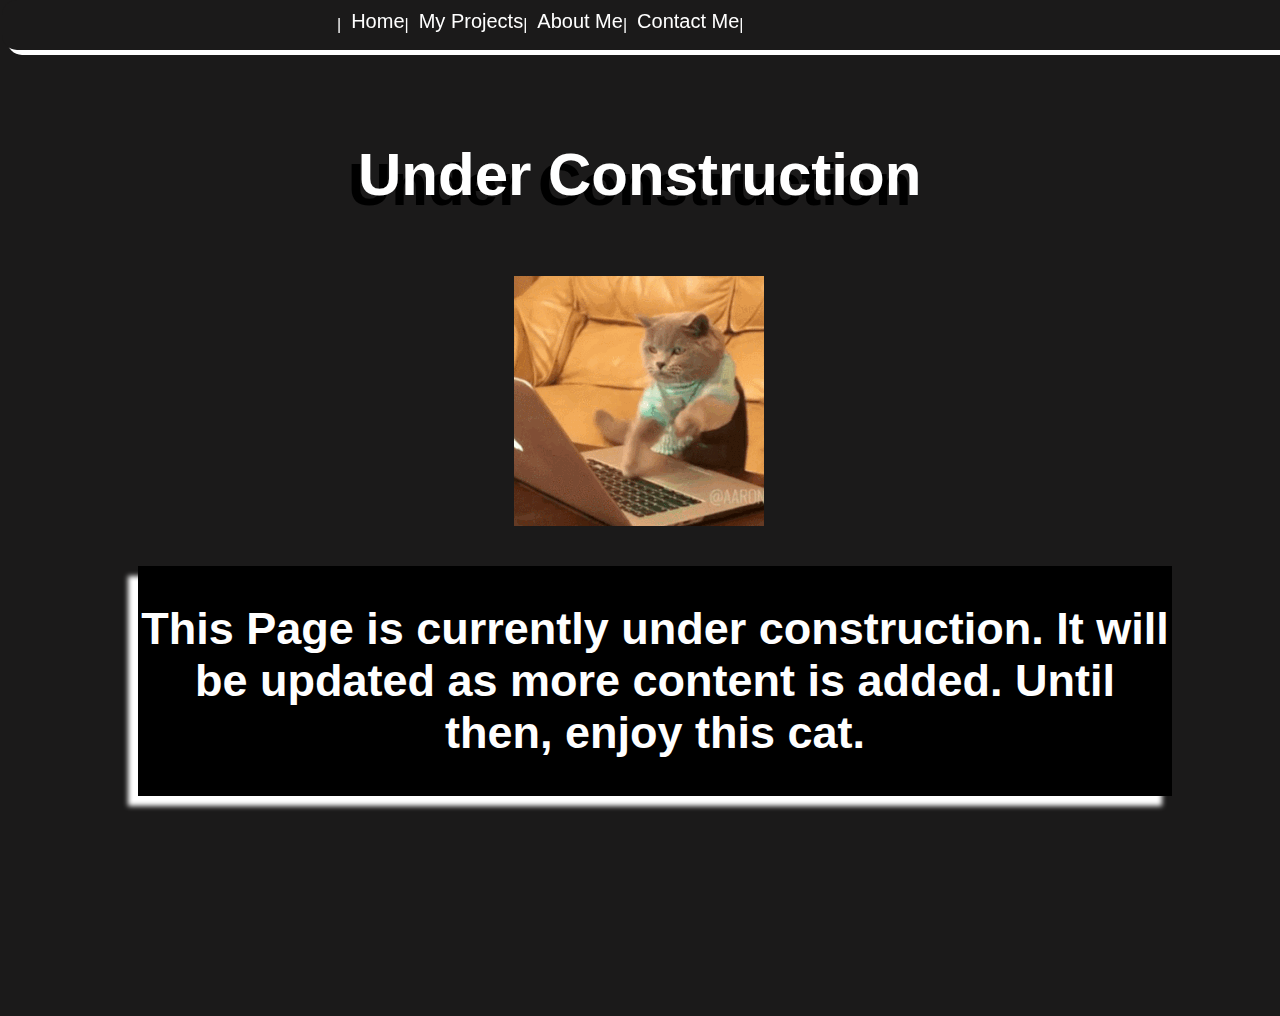
==== AboutMe.html @ 83e15ece "I have added the contact page." ====
<!DOCTYPE html>
<html lang="en">
<head>
    <meta charset="UTF-8">
    <meta http-equiv="X-UA-Compatible" content="IE=edge">
    <meta name="viewport" content="width=device-width, initial-scale=1.0">
    <title>About Me</title>
    <link rel="stylesheet" href="style.css">

</head>
<body class="Page">
    <div class="UC">
        <H1>Under Construction</H1>
    </div>

    <header class="header"> 
        <div class="navContainer">
            <div class="nav">
                <p class="navObjectBarrier">|</p><a class="navObject" id="navHome" href="Home.html">Home</a><p class="navObjectBarrier">|</p>
    
                <a class="navObject" id="navProject" href="MyProjects.html">My Projects</a><p class="navObjectBarrier">  |</p>
    
                <a class="navObject" id="navAboutMe" href="AboutMe.html">About Me</a><p class="navObjectBarrier">  |</p>
    
                <a class="navObject" id="navContactMe" href="ContactMe.html">Contact Me</a><p class="navObjectBarrier">  |</p>
    
    
            </div>
        </div>
       </header> 

    <div class="UC-Image">
        <img src="tumblr_39d8732de7478d99592538c8dd3d7f4b_652281bc_250.gif" alt="Cat Typing on a computer">
    </div>



    <div class="UC-Container">
        <div class="UC-Flex">
            <div class="UC-Explination">
                <h2>This Page is currently under construction. It will be updated as more content is added. Until then, enjoy this cat.</h2>
                

            </div>
        </div>
    </div>
</body>
</html>
---- style.css ----
/*page details START*/

.HTML{
    height: 100%;

}

.Page{
    background-color: rgb(27, 26, 26);;
    height: 100%;
    font-family: Verdana, Geneva, Tahoma, sans-serif;
    padding-top: 0%;
    margin-top: 0%;




}

.header{
    position: fixed;
    color:rgb(5, 5, 182);
    width: 1340px;
    height: 100%;
    z-index: 3;
    top: 0px;
    left: 2px;
}

.footer{
    text-align: center;
    color:white;
    font-size: 20px;
    font-weight: bold;
    height: 50px;

}

.navContainer{
    height: auto;
    width: 100%;
    box-shadow:    5px 5px white;
    background-color: rgb(27, 26, 26);
    border-radius: 15px;
    
}

.nav{
    display: flex;
    flex-direction: row;
    width: 50%;
    height: 100%;
    margin: auto;
}

.navObject{
    text-decoration: none;
    width: 100;
    padding-top: 10px;
    padding-left: 10px;
    padding-left: 10px;
    font-size: 20px;
    text-align: center;
    transition: 0.5ms;
    color: white;
}

.navObjectBarrier{
    color: white;
    
}

.navObject:hover{
    background-color:white ;
    color: black;
    border-radius: 100px;
    
}



/*Page Details END*/


/*Hero Image Starts*/
body, html {
    height: 100%;
}

/* The hero image */
.hero-image {
  /* Use "linear-gradient" to add a darken background effect to the image (photographer.jpg). This will make the text easier to read */
  background-image: linear-gradient(rgba(0, 0, 0, 0.5), rgba(0, 0, 0, 0.5)), url("IMG-3143.jpg");
  padding-top: 20%;
  

  /* Set a specific height */
  height: 100%;

  /* Position and center the image to scale nicely on all screens */
  background-position: center;
  background-repeat: no-repeat;
  background-size: cover;
  position: relative;
}

/* Place text in the middle of the image */
.hero-text {
  text-align: center;
  position: absolute;
  top: 50%;
  left: 50%;
  transform: translate(-50%, -50%);
  color: white;
}
/*Hero Image Ends*/

.HelloContainer{
    padding-left: 30px;

}

.HelloFlex{
    display: flex;
    text-align: center;
    background: black;
    color: white;    
    font-size: 30px;
    margin-top: 200px;
    margin-bottom: 200px;
    margin-left: 100px;
    margin-right: 100px;
    align-items: center;
    justify-content: space-evenly;
    box-shadow:   -10px 10px 5px  white;
    min-width: 300px;


}

.HelloIntro p {
    text-align: center;
   


}

.name{
    color:orange ;
 
}


.welcome{
    position: relative;
    top: 100px;
    left: 500px;
    color: white;
    font-weight: bold;
    font-size: 30px;

    text-shadow: -10px 10px black;

}

/*Contact Me START*/

.contactContainer{
    padding-left: 30px;

}

.contactFlex1{
    display: flex;
    text-align: center;
    background: rgb(248, 240, 228);
    color: black;    
    font-size: 30px;
    margin-top: 200px;

    align-items: center;
    justify-content: space-evenly;
    border: ridge 10px rgb(36, 34, 34);
    min-width: 300px;
    width: 1240px;
    position: relative;


}

.contactFlex2{
    display: flex;
    text-align: center;
    background: rgb(248, 240, 228);
    color: black;    
    font-size: 30px;
    margin-top: 50px;

    align-items: center;
    justify-content: space-evenly;
    border: ridge 10px rgb(36, 34, 34) ;
    min-width: 300px;
    width: 1240px;
    position: relative;


}

.contactFlex3{
    display: flex;
    text-align: center;
    background: rgb(248, 240, 228);
    color: black;    
    font-size: 30px;
    margin-top: 50px;
    margin-bottom: 100px;
    align-items: center;
    justify-content: space-evenly;
    border: ridge 10px rgb(36, 34, 34) ;
    min-width: 300px;
    width: 1240px;
    position: relative;


}

.contactFlex4{
    display: flex;
    text-align: center;
    background: rgb(248, 240, 228);
    color: black;    
    font-size: 30px;
    margin-top: 50px;

    align-items: center;
    justify-content: space-evenly;
    border: ridge 10px rgb(36, 34, 34);
    min-width: 300px;
    width: 1240px;
    position: relative;


}


.contactMe p {
    text-align: center;
}

.contact1
.contact2
.contact3
.contact4
{
    color:orange ;
 
}




.contactMeT{
    position: relative;
    top: 100px;
    left: 450px;
    color: white;
    font-weight: bold;
    font-size: 30px;
    text-shadow: -10px 10px black;

}

.ContactMeDescription{
        position: relative;
    top: 100px;
    left: 45px;
    color: white;
    font-weight: bold;
    font-size: 30px;
    text-shadow: -7px 7px black;
}

/*Contact Me END*/

/*Under Construction Start*/


.UC{
    position: relative;
    top: 100px;
    left: 350px;
    color: white;
    font-weight: bold;
    font-size: 30px;
    text-shadow: -10px 10px black;

}

.UC-Image{

    padding-top: 10%;
    padding-left: 40%;
  

    height: 10%;
  

    background-position: center;
    background-repeat: no-repeat;
    background-size: cover;
    position: relative;
  
}

.UC-Container{
    padding-left: 30px;
    padding-bottom: 20px;

}

.UC-Flex{
    display: flex;
    text-align: center;
    background: black;
    color: white;    
    font-size: 30px;
    margin-top: 200px;
    margin-bottom: 200px;
    margin-left: 100px;
    margin-right: 100px;
    align-items: center;
    justify-content: space-evenly;
    box-shadow:   -10px 10px 5px  white;
    min-width: 300px;


}

.UC-Explination p {
    text-align: center;


}
/*Under Construction End*/
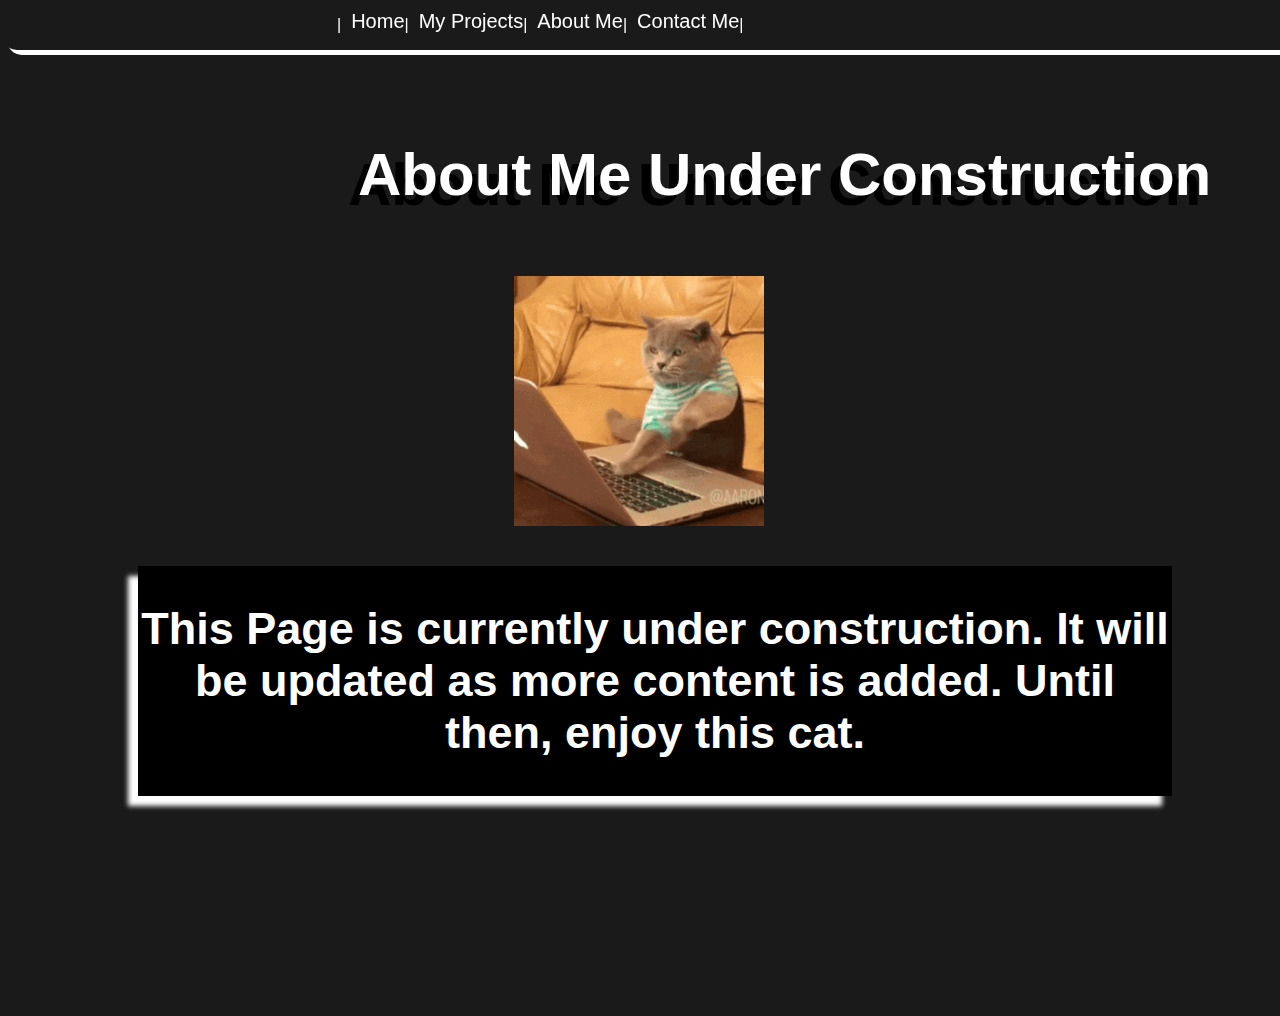
==== commit 3311436e: "changed some things" ====
--- a/AboutMe.html
+++ b/AboutMe.html
@@ -10,13 +10,13 @@
 </head>
 <body class="Page">
     <div class="UC">
-        <H1>Under Construction</H1>
+        <H1>About Me Under Construction</H1>
     </div>
 
     <header class="header"> 
         <div class="navContainer">
             <div class="nav">
-                <p class="navObjectBarrier">|</p><a class="navObject" id="navHome" href="Home.html">Home</a><p class="navObjectBarrier">|</p>
+                <p class="navObjectBarrier">|</p><a class="navObject" id="navHome" href="index.html">Home</a><p class="navObjectBarrier">|</p>
     
                 <a class="navObject" id="navProject" href="MyProjects.html">My Projects</a><p class="navObjectBarrier">  |</p>
     
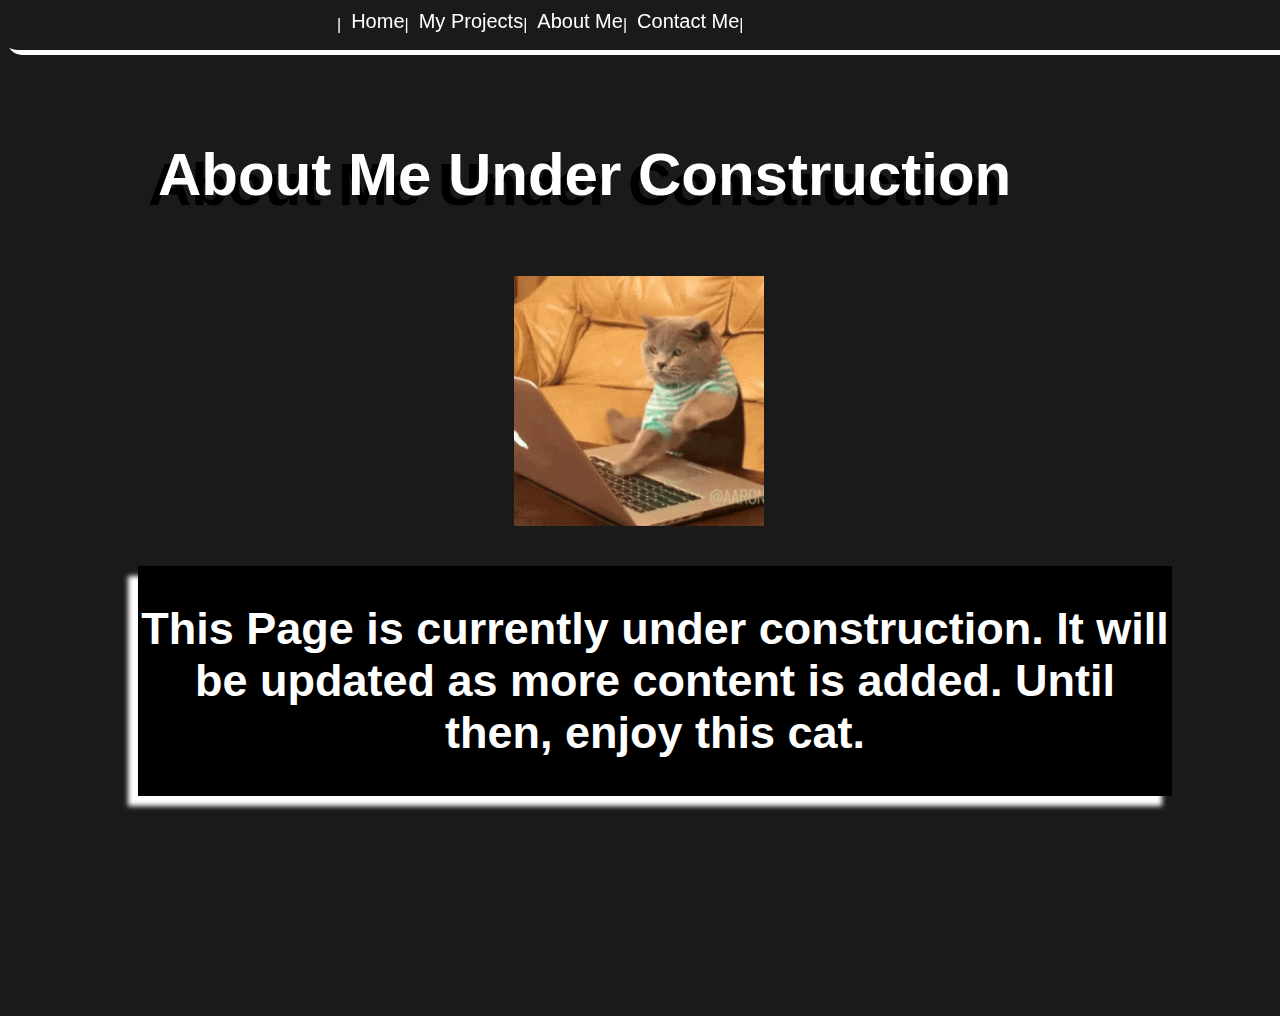
==== commit 6bbaf45c: "changed a few things to make the under construction pages look better" ====
--- a/AboutMe.html
+++ b/AboutMe.html
@@ -9,7 +9,7 @@
 
 </head>
 <body class="Page">
-    <div class="UC">
+    <div class="AMUC">
         <H1>About Me Under Construction</H1>
     </div>
 
--- a/style.css
+++ b/style.css
@@ -285,10 +285,21 @@
 /*Under Construction Start*/
 
 
-.UC{
-    position: relative;
-    top: 100px;
-    left: 350px;
+.MPUC{
+    position: relative;
+    top: 100px;
+    left: 120px;
+    color: white;
+    font-weight: bold;
+    font-size: 30px;
+    text-shadow: -10px 10px black;
+
+}
+
+.AMUC{
+    position: relative;
+    top: 100px;
+    left: 150px;
     color: white;
     font-weight: bold;
     font-size: 30px;
